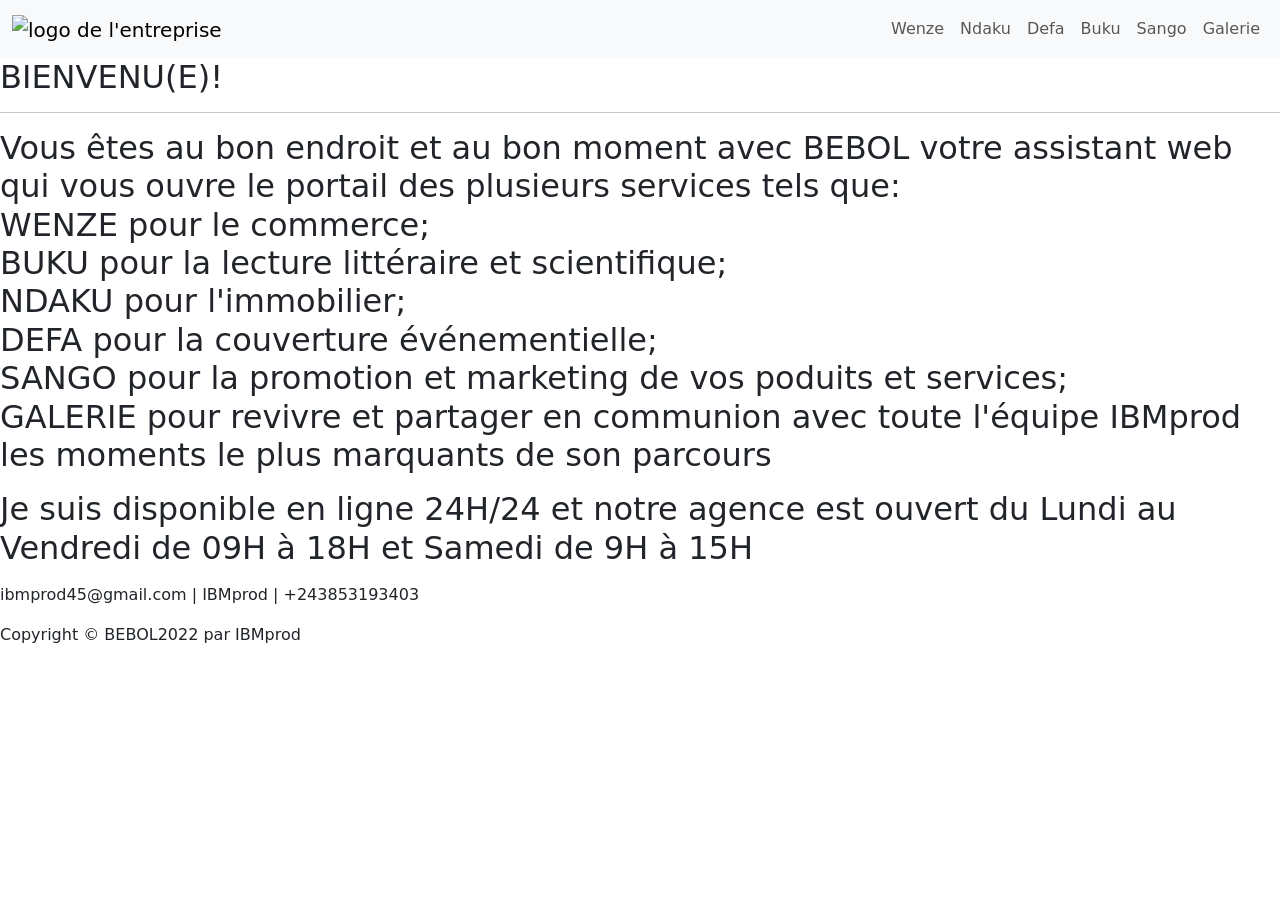
==== index.html @ 92b48eab "Add files via upload" ====
<!DOCTYPE html>
<html lang="fr-FR">
  <head>
    <meta charset="UTF-8"/>
    <meta name="viewport" content="width=device-width, initial-scale=1.0">
    <meta name="description" content="">
    <meta http-equiv="X-UA-Compatible" content="IE=edge">
    <link href="https://cdn.jsdelivr.net/npm/bootstrap@5.3.0-alpha1/dist/css/bootstrap.min.css" rel="stylesheet">
    <link rel="stylesheet" type="text/css" href="Accueil.CSS"/>
    <link rel="shortcut icon" type="image/x-icon" href="PHOTOS/IBMprodV.png">
    <title>IBMprod | Acceuil</title>
   
  </head>
  <body>
    <header class="navbar navbar-expand-lg navbar-light bg-light">
      <div class="container-fluid">
        <!-- Icone du menu -->
        <button class="navbar-toggler" type="button" data-bs-toggle="collapse" data-bs-target="#menuLinks" aria-controls="menuLinks" aria-expanded="false" aria-label="Toggle navigation">
          <span class="navbar-toggler-icon"></span>
        </button>

        <!-- Logo -->
        <a class="navbar-brand logo" href="#"><img src="PHOTOS/IBMprodS.png" alt="logo de l'entreprise"></a>

        <!-- Liens de navigation -->
        <div class="collapse navbar-collapse" id="menuLinks">
          <ul class="navbar-nav ms-auto">
            <li class="nav-item"><a class="nav-link" href="wenze_feed.html">Wenze</a></li>
            <li class="nav-item"><a class="nav-link" href="Ndaku.html">Ndaku</a></li>
            <li class="nav-item"><a class="nav-link" href="Connexion.HTML">Defa</a></li>
            <li class="nav-item"><a class="nav-link" href="Cours.html">Buku</a></li>
            <li class="nav-item"><a class="nav-link" href="Publicité.html">Sango</a></li>
            <li class="nav-item"><a class="nav-link" href="Galerie.html">Galerie</a></li>
          </ul>
        </div>
      </div>
    </header>

    <main>
      <h2>
        <div class="bienvenu">BIENVENU(E)!</div>
        <hr> 
        <div class="service">
          <p>Vous êtes au bon endroit et au bon moment avec BEBOL votre assistant web qui vous ouvre le portail des plusieurs services tels que:
            <br>WENZE pour le commerce;
            <br>BUKU pour la lecture littéraire et scientifique;
            <br>NDAKU pour l'immobilier;
            <br>DEFA pour la couverture événementielle;
            <br>SANGO pour la promotion et marketing de vos poduits et services;
            <br>GALERIE pour revivre et partager  en communion avec toute l'équipe IBMprod les moments le plus marquants de son parcours
          </p>
          <p>Je suis disponible en ligne 24H/24 et notre agence est ouvert du Lundi au Vendredi de 09H à 18H et Samedi  de 9H à 15H</p>
          
        </div>
      </h2>
    </main>

    <footer>
      <p>ibmprod45@gmail.com | IBMprod | +243853193403</p>
      <p>Copyright &copy; BEBOL2022 par IBMprod</p>
    </footer>

    <!-- Bootstrap JavaScript -->
    <script src="https://cdn.jsdelivr.net/npm/bootstrap@5.3.0-alpha1/dist/js/bootstrap.bundle.min.js"></script>
  </body>
</html>
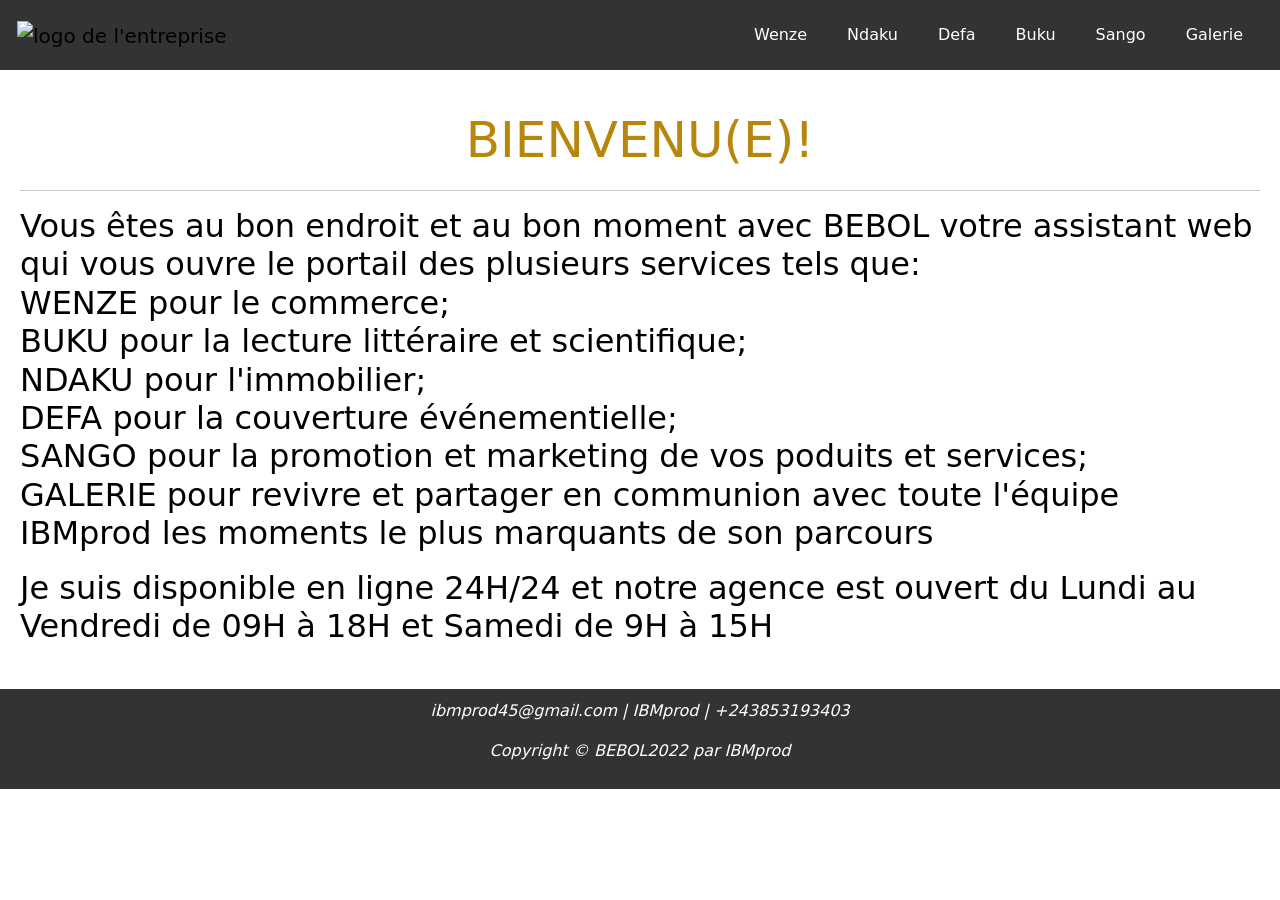
==== commit a8c0b26e: "Update index.html" ====
--- a/index.html
+++ b/index.html
@@ -25,12 +25,12 @@
         <!-- Liens de navigation -->
         <div class="collapse navbar-collapse" id="menuLinks">
           <ul class="navbar-nav ms-auto">
-            <li class="nav-item"><a class="nav-link" href="wenze_feed.html">Wenze</a></li>
-            <li class="nav-item"><a class="nav-link" href="Ndaku.html">Ndaku</a></li>
-            <li class="nav-item"><a class="nav-link" href="Connexion.HTML">Defa</a></li>
-            <li class="nav-item"><a class="nav-link" href="Cours.html">Buku</a></li>
-            <li class="nav-item"><a class="nav-link" href="Publicité.html">Sango</a></li>
-            <li class="nav-item"><a class="nav-link" href="Galerie.html">Galerie</a></li>
+            <li class="nav-item"><a class="nav-link" href="CODES/wenze_feed.html">Wenze</a></li>
+            <li class="nav-item"><a class="nav-link" href="CODES/Ndaku.html">Ndaku</a></li>
+            <li class="nav-item"><a class="nav-link" href="CODES/Connexion.HTML">Defa</a></li>
+            <li class="nav-item"><a class="nav-link" href="CODES/Cours.html">Buku</a></li>
+            <li class="nav-item"><a class="nav-link" href="CODES/Publicité.html">Sango</a></li>
+            <li class="nav-item"><a class="nav-link" href="CODES/Galerie.html">Galerie</a></li>
           </ul>
         </div>
       </div>
--- a/Accueil.CSS
+++ b/Accueil.CSS
@@ -0,0 +1,131 @@
+/* FOND */
+body {
+  margin: 0;
+  padding: 0;
+  font-size: 16px;
+}
+
+
+
+/* MENU */
+.navbar {
+    background-color:#333 !important;
+    color:  white; /* Couleur du texte */
+    padding: 5px;
+    text-align: center;
+    top: 0;
+    left: 0;
+    height:5%;
+    width: 100%; /* Corrigé pour la largeur */
+    z-index: 100;
+}
+
+.navbar-brand logo {
+    width: 50%;
+    height: 50px;
+}
+
+.nav-item {
+    color: white;
+    text-decoration: none;
+    padding: 10px 12px;
+    transition: background-color 0.3s;
+}
+
+.nav-item:hover {
+    background-color: #575757;
+}
+.nav-link{
+color: white;
+}
+
+.menu-icon {
+    display: none;
+    font-size: 30px;
+    cursor: pointer;
+}
+
+.menu {
+    display: flex;
+    align-items: center;
+    padding: 10px;
+}
+
+.nav-menu {
+    width: 230%;
+}
+
+/* TEXTE */
+/* Styles du contenu principal */
+h2 {
+    flex: 1;
+    padding: 20px;
+}
+
+.bienvenu {
+    color: darkgoldenrod;
+    text-align: center;
+    font-size: 50px;
+    margin: 20px;
+    top: 30;
+}
+
+.service {
+    color: black;
+}
+
+.service a {
+    text-decoration: none;
+    color: black;
+}
+
+/* COPYRIGHT */
+footer {
+    font-style: oblique;
+    color: white;
+    text-align: center;
+    padding: 10px 0;
+    background-color: #333;
+}
+
+/* Styles pour mobile */
+@media (max-width: 768px) {
+
+  .service {
+    font-size: 20px;
+      padding: 5px;
+    }
+    
+  
+    
+
+    
+    .navbar-toggler {
+        background-color: #fff !important;   /* Fond blanc */
+        border-color: #fff !important;       /* Bordure blanche */
+    }
+    .menu.active {
+        display: flex;
+    }
+
+  
+
+    .menu a {
+        text-align: center;
+        padding: 15px;
+        border-top: 1px solid #444;
+    }
+
+
+.bienvenu {
+    color: darkgoldenrod;
+    text-align: center;
+    font-size: 50px;
+    margin: 20px;
+    width: 50;
+}
+
+    footer {
+        width: 100%;
+    }
+}
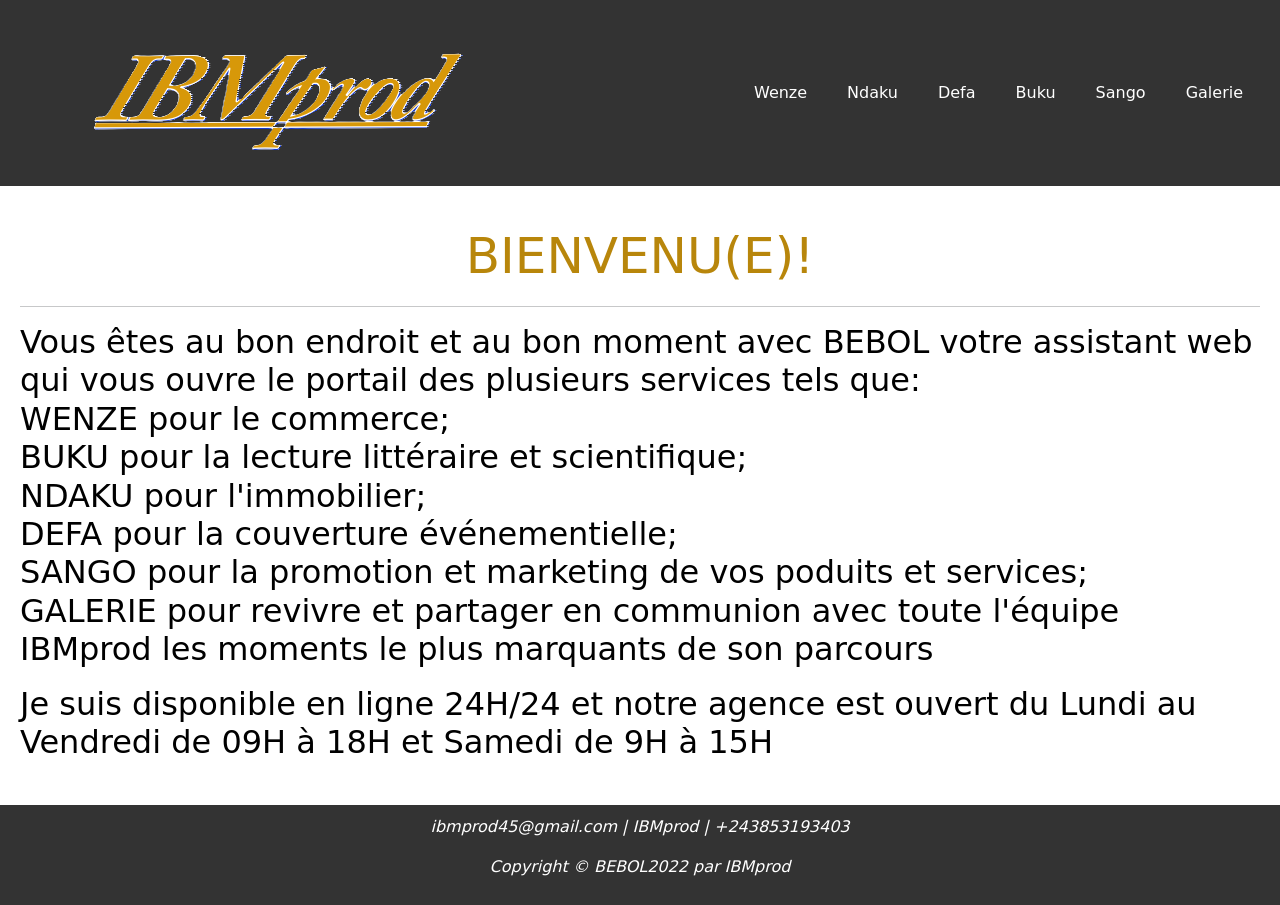
==== commit 3f317699: "Update index.html" ====
--- a/index.html
+++ b/index.html
@@ -6,7 +6,7 @@
     <meta name="description" content="">
     <meta http-equiv="X-UA-Compatible" content="IE=edge">
     <link href="https://cdn.jsdelivr.net/npm/bootstrap@5.3.0-alpha1/dist/css/bootstrap.min.css" rel="stylesheet">
-    <link rel="stylesheet" type="text/css" href="Accueil.CSS"/>
+    <link rel="stylesheet" type="text/css" href="CODES/Accueil.CSS"/>
     <link rel="shortcut icon" type="image/x-icon" href="PHOTOS/IBMprodV.png">
     <title>IBMprod | Acceuil</title>
    
--- a/CODES/Accueil.CSS
+++ b/CODES/Accueil.CSS
@@ -0,0 +1,131 @@
+/* FOND */
+body {
+  margin: 0;
+  padding: 0;
+  font-size: 16px;
+}
+
+
+
+/* MENU */
+.navbar {
+    background-color:#333 !important;
+    color:  white; /* Couleur du texte */
+    padding: 5px;
+    text-align: center;
+    top: 0;
+    left: 0;
+    height:5%;
+    width: 100%; /* Corrigé pour la largeur */
+    z-index: 100;
+}
+
+.navbar-brand logo {
+    width: 50%;
+    height: 50px;
+}
+
+.nav-item {
+    color: white;
+    text-decoration: none;
+    padding: 10px 12px;
+    transition: background-color 0.3s;
+}
+
+.nav-item:hover {
+    background-color: #575757;
+}
+.nav-link{
+color: white;
+}
+
+.menu-icon {
+    display: none;
+    font-size: 30px;
+    cursor: pointer;
+}
+
+.menu {
+    display: flex;
+    align-items: center;
+    padding: 10px;
+}
+
+.nav-menu {
+    width: 230%;
+}
+
+/* TEXTE */
+/* Styles du contenu principal */
+h2 {
+    flex: 1;
+    padding: 20px;
+}
+
+.bienvenu {
+    color: darkgoldenrod;
+    text-align: center;
+    font-size: 50px;
+    margin: 20px;
+    top: 30;
+}
+
+.service {
+    color: black;
+}
+
+.service a {
+    text-decoration: none;
+    color: black;
+}
+
+/* COPYRIGHT */
+footer {
+    font-style: oblique;
+    color: white;
+    text-align: center;
+    padding: 10px 0;
+    background-color: #333;
+}
+
+/* Styles pour mobile */
+@media (max-width: 768px) {
+
+  .service {
+    font-size: 20px;
+      padding: 5px;
+    }
+    
+  
+    
+
+    
+    .navbar-toggler {
+        background-color: #fff !important;   /* Fond blanc */
+        border-color: #fff !important;       /* Bordure blanche */
+    }
+    .menu.active {
+        display: flex;
+    }
+
+  
+
+    .menu a {
+        text-align: center;
+        padding: 15px;
+        border-top: 1px solid #444;
+    }
+
+
+.bienvenu {
+    color: darkgoldenrod;
+    text-align: center;
+    font-size: 50px;
+    margin: 20px;
+    width: 50;
+}
+
+    footer {
+        width: 100%;
+    }
+}
